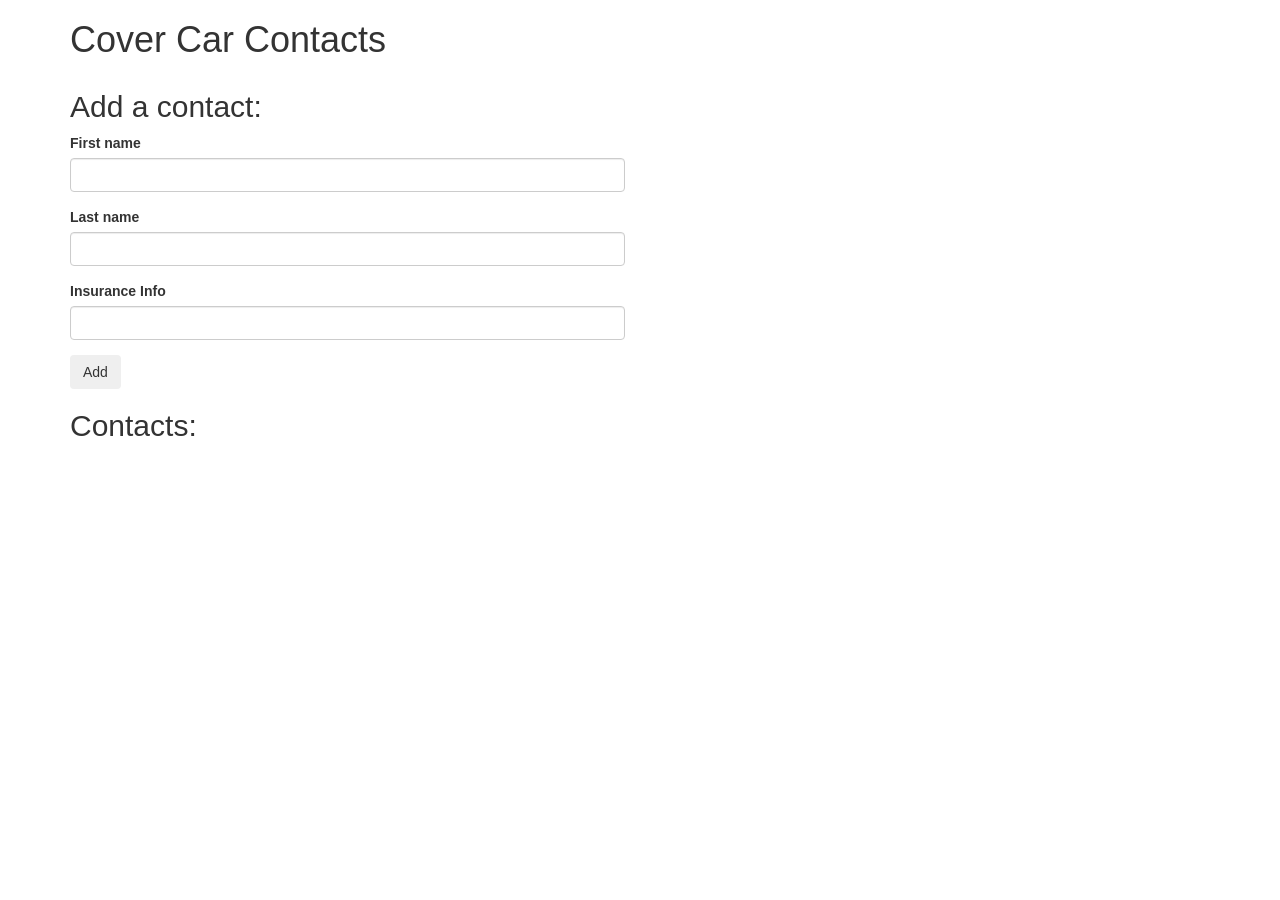
==== index.html @ f8a1a415 "add initial files, contact forms, contact object" ====
<!DOCTYPE html>
<html>
  <head>
    <link href="css/bootstrap.css" rel="stylesheet" type="text/css">
    <link href="css/styles.css" rel="stylesheet" type="text/css">
    <script src="js/jquery-1.12.0.js"></script>
    <script src="js/scripts.js"></script>
    <title>Cover Car Contacts</title>
  </head>
  <body>
    <div class="container">
      <h1>Cover Car Contacts</h1>

      <div class="row">
        <div class="col-md-6">
          <h2>Add a contact:</h2>
          <form id="new-contact">
            <div class="form-group">

            <div class="form-group">
              <label for="new-first-name">First name</label>
              <input type="text" class="form-control" id="new-first-name">
            </div>
            <div class="form-group">
              <label for="new-last-name">Last name</label>
              <input type="text" class="form-control" id="new-last-name">
            </div>
            <label for="new-insurance">Insurance Info</label>
            <input type="text" class="form-control" id="new-cab-number">
            </div>
            <button type="submit" class="btn">Add</button>
          </form>

          <h2>Contacts:</h2>
          <ul id="contacts">

          </ul>
        </div>
      </div>
    </div>
  </body>
</html>
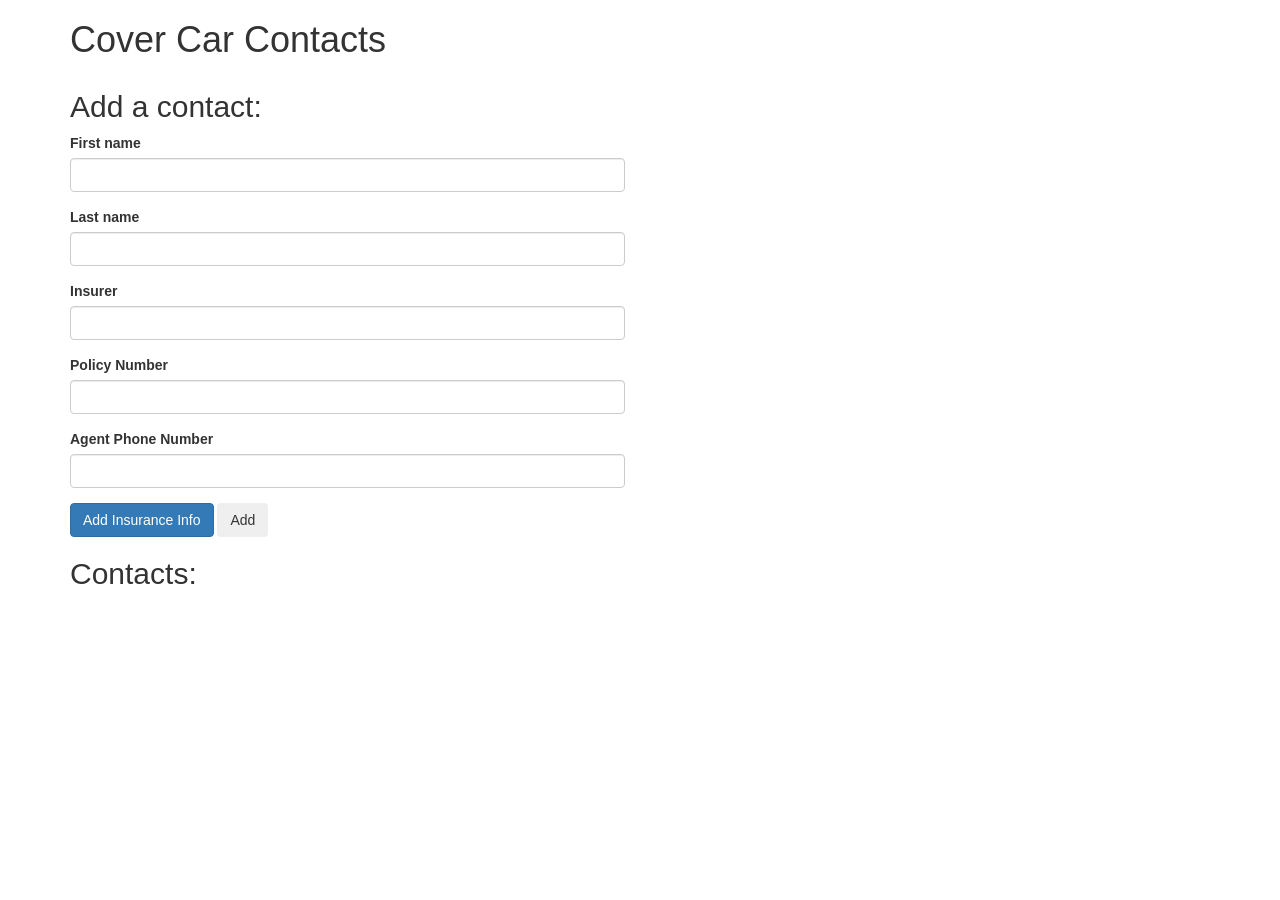
==== commit a073b631: "add insurance user interface" ====
--- a/index.html
+++ b/index.html
@@ -25,11 +25,29 @@
               <label for="new-last-name">Last name</label>
               <input type="text" class="form-control" id="new-last-name">
             </div>
-            <label for="new-insurance">Insurance Info</label>
-            <input type="text" class="form-control" id="new-cab-number">
+          </form>
+
+          <div id="new-insurance-info">
+            <div class="new-company-name">
+              <div class="form-group">
+                <label for="new-company-name">Insurer</label>
+                <input type="text" class="form-control new-company-name">
+              </div>
+              <div class="form-group">
+                <label for="new-policy-number">Policy Number</label>
+                <input type="text" class="form-control new-policy-number">
+              </div>
+              <div class="form-group">
+                <label for="new-agent-phone">Agent Phone Number</label>
+                <input type="text" class="form-control new-agent-phone">
+              </div>
             </div>
-            <button type="submit" class="btn">Add</button>
-          </form>
+          </div>
+
+          <span class="btn btn-primary" id="add-insurance">Add Insurance Info</span>
+
+          <button type="submit" class="btn">Add</button>
+
 
           <h2>Contacts:</h2>
           <ul id="contacts">
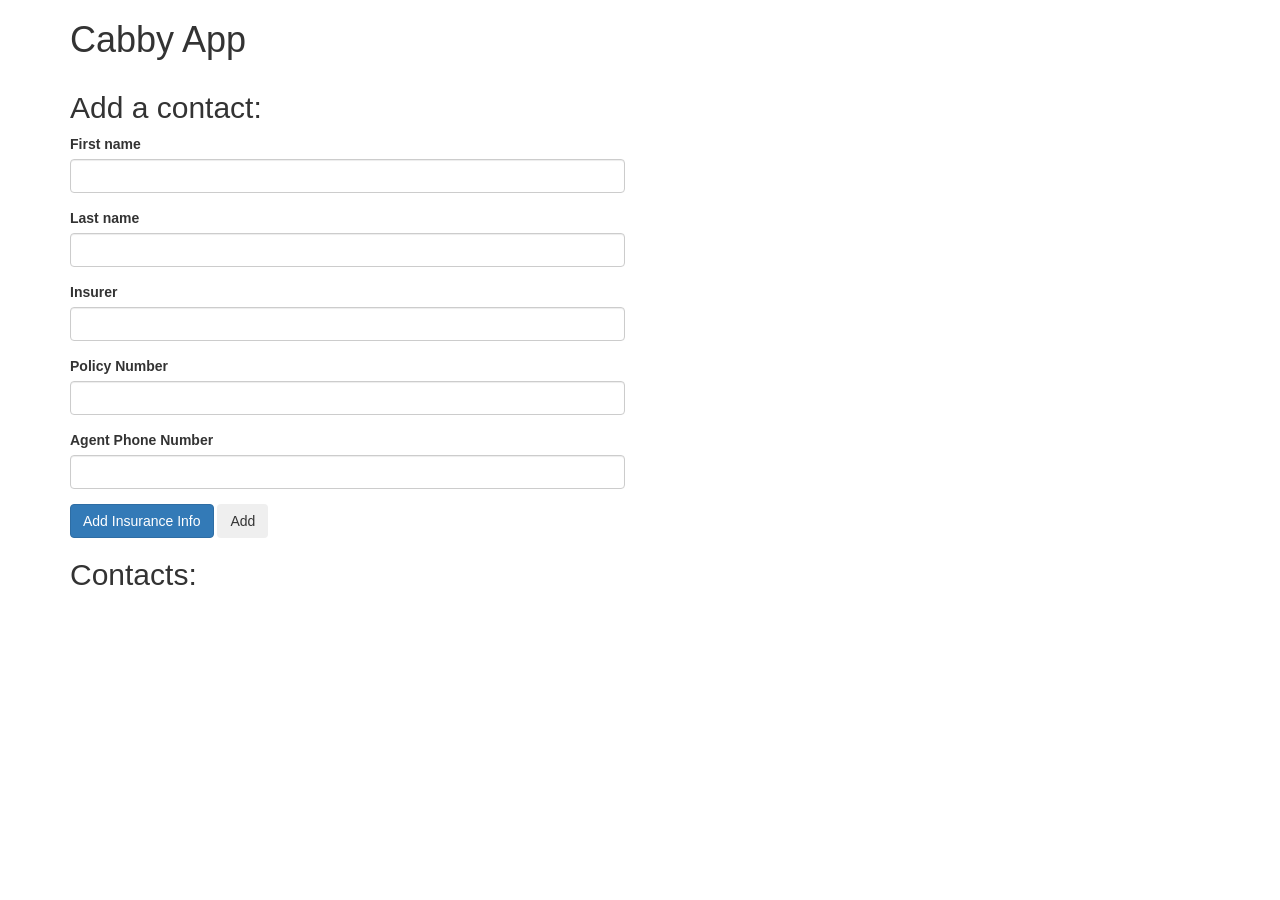
==== commit b86c3ac4: "trys to enter map, breaks it, restores functionality and ensures code is clean" ====
--- a/index.html
+++ b/index.html
@@ -5,12 +5,18 @@
     <link href="css/styles.css" rel="stylesheet" type="text/css">
     <script src="js/jquery-1.12.0.js"></script>
     <script src="js/scripts.js"></script>
+
+
     <title>Cover Car Contacts</title>
   </head>
   <body>
     <div class="container">
-      <h1>Cover Car Contacts</h1>
-
+      <h1>Cabby App</h1>
+      <div class="row">
+        <div class="col-md-12">
+          <div id="map_canvas"></div>
+        </div>
+      </div>
       <div class="row">
         <div class="col-md-6">
           <h2>Add a contact:</h2>
@@ -56,5 +62,7 @@
         </div>
       </div>
     </div>
+    <script async defer type="text/javascript" src="http://maps.google.com/maps/api/js?key=AIzaSyD9m1ReIk_LMoa3zaAzw1EnfuHzQsrnJfg&callback=initMap">
+    </script>
   </body>
 </html>
--- a/css/styles.css
+++ b/css/styles.css
@@ -0,0 +1,5 @@
+#map_canvas {
+    width: 100%;
+    height:100%;
+    float:left;
+}
